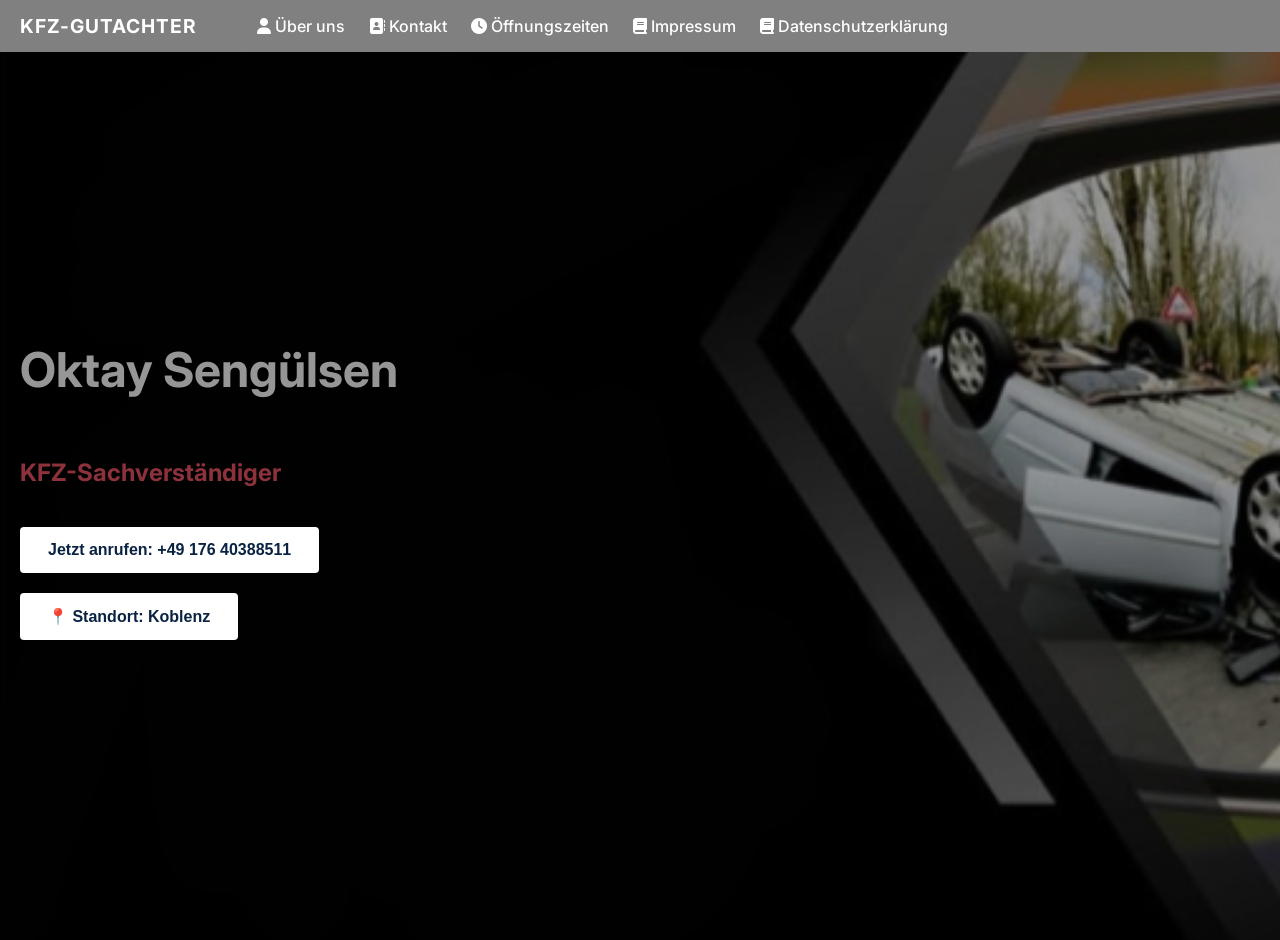
==== Gutachter/index.html @ 018fd1da "Update and rename index.Gutachter.html to index.html" ====
<html lang="de">

<head>
    <meta charset="utf-8" />
    <meta name="viewport" content="width=device-width, initial-scale=1" />
    <title>KFZ Gutachten – Premium</title>
    <link rel="preconnect" href="https://fonts.googleapis.com">
    <link rel="preconnect" href="https://fonts.gstatic.com" crossorigin>
    <link href="https://fonts.googleapis.com/css2?family=Inter:wght@300;400;500;600;700&display=swap" rel="stylesheet">
    <link rel="stylesheet" href="https://cdnjs.cloudflare.com/ajax/libs/font-awesome/6.5.0/css/all.min.css" />
    <Link rel="style.css" />
    <style>
        body {
            margin: 0;
            font-family: "Inter", sans-serif;
            background: #fff;
            color: #0a0a0a;
            overflow: hidden;
        }
        
        .intro {
            position: fixed;
            inset: 0;
            display: flex;
            flex-direction: column;
            justify-content: center;
            align-items: center;
            background: #0a0a0a;
            color: #fff;
            z-index: 9999;
            transition: opacity .8s ease, visibility .8s ease;
            font-size: 1.5rem;
            font-weight: 600;
            overflow: hidden;
        }
        
        .intro.is-hidden {
            opacity: 0;
            visibility: hidden
        }
        
        header {
            position: fixed;
            top: 0;
            width: 100%;
            /* background: #0a2342; */
            background: gray;
            display: flex;
            justify-content: flex-start;
            align-items: center;
            padding: 14px 20px;
            z-index: 1000;
            color: #fff;
            flex-wrap: wrap;
            overflow: hidden;
        }
        
        header .logo {
            font-weight: 700;
            font-size: 1.2rem;
            letter-spacing: 1px;
            margin-right: 40px;
        }
        
        header nav a {
            color: #fff;
            margin-left: 20px;
            text-decoration: none;
            font-weight: 500;
        }
        /* hier kann man den Hintergrund Mercedes ändern */
        
        .hero {
            min-height: 100vh;
            background: url('Hintergrund.jpeg') no-repeat center/cover;
            /* background: url('parallax-1.jpg') no-repeat center/cover; */
            display: flex;
            flex-direction: column;
            justify-content: center;
            align-items: flex-start;
            padding: 20px;
            color: #fff;
            background-blend-mode: multiply;
            background-color: rgba(0, 0, 0, 0.4);
        }
        
        .hero-image {
            width: 100%;
            height: auto;
        }
        
        .hero h1 {
            font-size: clamp(2rem, 5vw, 3rem);
            color: #969696;
            font-weight: 700;
            max-width: 600px;
        }
        
        .hero h2 {
            color: #8D323A;
        }
        
        .hero button {
            margin-top: 20px;
            background: #fff;
            color: #0a2342;
            border: none;
            padding: 14px 28px;
            font-size: 1rem;
            font-weight: 600;
            cursor: pointer;
            border-radius: 4px;
        }
        
        .hero button:hover {
            background: #e6e6e6;
        }
        
        .section {
            padding: 80px 20px;
            max-width: 1000px;
            margin: auto;
        }
        
        .popup {
            display: none;
            position: fixed;
            top: 50%;
            left: 50%;
            transform: translate(-50%, -50%);
            background: #fff;
            padding: 10px;
            border-radius: 8px;
            box-shadow: 0 4px 15px rgba(0, 0, 0, 0.2);
            z-index: 2000;
            text-align: left;
            width: 300px;
            height: 200px;
            border: 1px solid #ccc;
            overflow-y: auto;
            overflow-x: hidden;
        }
        
        .popup h3 {
            margin-top: 0;
        }
        
        .popup i {
            margin-right: 8px;
            color: #0a2342;
        }
        
        .popup button {
            margin-top: 10px;
            background: #0a2342;
            color: #fff;
            border: none;
            padding: 10px 20px;
            border-radius: 4px;
            cursor: pointer;
        }
        
        .mail-btn {
            background-color: #8B0000;
            /* Dunkelrot */
            color: white;
            padding: 12px 24px;
            border: none;
            border-radius: 8px;
            cursor: pointer;
            font-size: 16px;
            font-weight: bold;
        }
        
        .mail-btn:hover {
            background-color: #a80000;
            /* etwas heller beim Hover */
        }
        
        .social-btn {
            display: flex;
            align-items: center;
            margin-top: 8px;
            background: #f0f0f0;
            border: none;
            padding: 8px 14px;
            border-radius: 4px;
            cursor: pointer;
            font-weight: 500;
        }
        
        .social-btn i {
            font-size: 1.2rem;
        }
        
        @media (max-width:600px) {
            header nav a {
                margin-left: 10px;
            }
        }
    </style>
</head>

<body>
    <!-- In diesem Div Box ist das Willkommensintro  -->
    <div class="intro" id="intro">
        <div>Willkommen</div>
        <div>SGS-KFZ-Gutachter</div>
    </div>

    <!-- Hier ist die Reihe von der Blauen Anzeige -->
    <header>
        <div class="logo">KFZ-GUTACHTER</div>


        <nav>
            <a href="#" onclick="toggleUeberUnsPopup(event)"><i class="fas fa-user"></i> Über uns</a>
            <a href="#" onclick="toggleKontaktPopup(event)"><i class="fas fa-address-book"></i> Kontakt</a>
            <a href="#" onclick="toggleOefnungszeitenPopup(event)"><i class="fas fa-clock"></i> Öffnungszeiten</a>
            <a href="#" onclick="toggleImpressumPopup(event)"><i class="fas fa-book"></i> Impressum</a>
            <a href="#" onclick="toggleDatenschutzerklearungPopup(event)"><i class="fas fa-book"></i> Datenschutzerklärung </a>
        </nav>
    </header>


    <!-- Hier ist der Hauptbereich -->
    <section class="hero">
        <h1>Oktay Sengülsen</h1>
        <h2>KFZ-Sachverständiger</h2>
        <button onclick="window.location.href='tel:+49123456789'">Jetzt anrufen: +49 176 40388511</button>


        <!-- Neuer Standort-Button -->
        <button onclick="window.open('https://www.google.com/maps?q=Josef-Cornelius-Str.31 56070 Koblenz', '_blank')">📍 Standort: Koblenz</button>

    </section>


    <!-- Kategorien popup -->

    <div class="popup" id="ueberUnsPopup">
        <h3>Über uns</h3>
        <button class="social-btn" onclick="window.open('https://www.tiktok.com/@sgs.gutachter.koblenz','_blank')"><i class="fab fa-tiktok"></i> TikTok</button>
        <button class="social-btn" onclick="window.open('https://www.instagram.com/sgs_kfz_gutachter','_blank')"><i class="fab fa-instagram"></i> Instagram</button>
        <button onclick="toggleUeberUnsPopup()">Schließen</button>
    </div>

    <div class="popup" id="kontaktPopup">
        <h3>Kontakt</h3>
        <p><i class="fas fa-phone"></i> +49 176 40388511</p>
        <p><i class="fas fa-envelope"></i> info@sgs-gutachter.de</p>

        <!-- Button der dafür sorgt eine Email zu schreiben -->
        <button class="mail-btn" onclick="window.open(
        'https://mail.google.com/mail/?view=cm&fs=1&to=info@sgs-gutachter.de&su=Betreff&body=Hallo...',
          '_blank'
        )">
         Mit Gmail schreiben
        </button>

        <button onclick="toggleKontaktPopup()">Schließen</button>
    </div>

    <div class="popup" id="OefnungszeitenPopup">
        <h3>Öffnungszeiten</h3>
        <p> Montag: <strong> 08:00 - 18:00 </strong> </p>
        <P>Dienstag: <strong> 08:00 - 18:00 </strong> </P>
        <p>Mittwoch: <strong> 08:00 - 18:00 </strong> </p>
        <p>Donnerstag: <strong> 08:00 - 18:00 </strong> </p>
        <p>Freitag: <strong> 08:00 - 18:00 </strong> </p>
        <p>Samstag: <strong> 08:00 - 16:00 </strong> </p>
        <p>Sonntag: <strong> Geschlossen </strong></p>
        <button onclick="toggleOefnungszeitenPopup()">Schließen</button>
    </div>


    <div class="popup" id="ImpressumPopup">
        <h3>Impressum</h3>
        <h2>Angaben gemäß § 5 TMG</h2>
        <p><strong><u>SGS Kfz- KfZ-Sachverständiger Koblenz</u></strong></p>
        <p>Oktay Sengülsen</p>
        <p>Arenberger Str. 71, 56077 Kobkenz</p>

        <h4><strong><u>Kontakt:</u></strong></h4>
        <p>Telefon: 0176 40388511</p>
        <p>E-Mail: info@sgs-gutachter.de</p>

        <h4><strong><u>Vertreten durch:</u></strong></h4>
        <p>Oktay Sengülsen</p>

        <h4><strong><u>Berufsbezeichung</u></strong></h4>
        <p>KFZ-Sachverständiger</p>
        <button onclick="toggleImpressumPopup()">Schließen</button>
    </div>

    <div class="popup" id="DatenschutzerklearungPopup">
        <h3>Datenschutzerklärung</h3>
        <h4><strong><U>1. Verantwortlicher</U></strong></h4>
        <p>SGS Kfz-Sachverständiger Koblenz</p>
        <p>Oktay Sengülsen</p>
        <p>Arenberger Str. 71, 56077 Kobkenz</p>
        <p>Telefon: 0176 40388511</p>
        <p>E-Mail: info@sgs-gutachter.de</p>

        <h4><strong><u>2. Erhebung und Speicherung personenbezogener Daten</u></strong></h4>
        <p>Wir verarbeiten personenbezogene Daten (z.b Name,Telefonnumer,E-Mail-Adresse),die Sie uns freiwillig mitteilen etwa per Telefon oder E-Mail.</p>

        <h3><strong><u>3. Zwecke der Datenverarbeitung</u></strong></h3>
        <p>- zur Kontaktaufnahme und Terminvereinbarung</p>
        <p>- zur Erstellung von Kfz-Gutachten</p>
        <p>zur Rechnungsstellung und Abwicklung von Aufträgen</p>

        <h3><strong><u>4. Rechtsgrundlage</u></strong></h3>
        <p>Die Verarbeitung erfolgt auf Grundlage von Art.6 Abs. 1 lit. b DSGVO (Vertragserfüllung) und Art. 6 Abs. 1 lit. f DSGVO (berechtigtes Interersse).</p>

        <h3><strong><u>5. Weitergabe von Daten</u></strong></h3>
        <p>Ihre Daten werden nicht an Dritte weitergegeben, außer: </p>
        <p>- an Versicherungen / Rechtsanwälte im Rahmen des Gutachtens</p>
        <p>- an Dienstleister (z.b Webhosting) </p>

        <h3><strong><u>6. Nutzung von Google Maps / Social Media</u></strong></h3>
        <p>Unsere Website kann Dienste wie Google Maps oder Links zu Tiktok / Instagram enthalten. Bei Nutzung werden Daten (z.b IP-Adresse) an diese Anbieter übertragen. Die Datenschutzrichtlinien der Anbieter gelten zusätzlich</p>

        <h3><strong><u>7. Cookies</u></strong></h3>
        <p>Unsere Website verwendet ggf. Cookies, um die Nutzung zu verbessern. Sie können Cookies in ihrem Browser deaktivieren</p>

        <h3><strong><u>8. Speicherdauer</u></strong></h3>
        <p>Wir speichern personenbezogene Daten nur so lange, wie es für die Bearbeitung und gesetzliche Aufbewahrungsfristen erforderlich ist.</p>

        <h3><strong><u>9. Rechte der Betroffenen</u></strong></h3>
        <p>Sie haben das Recht auf:</p>
        <p>- Auskunft (Art. 15 DSGVO)</p>
        <p>- Berichtigung (Art 16 DSGVO)</p>
        <p>- Löschung (Art. 17 DSGVO)</p>
        <p>- Einschränlung der Verarbeitung (Art. 18 DSGVO)</p>
        <p>- Datenübertragungen (Art. 20 DSGVO)</p>
        <p>- Widerspruch (Art. 21 DSGVO)</p>

        <h3><strong><u>10. Beschwerderecht</u></strong></h3>
        <p>Sie können sich bei der zuständigen Datenschutzbehörde beschwären:</p>
        <p>Landesbeauftragte für den Datenschutz und die Informationsfreiheit Rheinland-Pfalz Hintere Bleiche 34 55116 Mainz</p>



        <button onclick="toggleDatenschutzerklearungPopup()">Schließen</button>
    </div>



    <script>
        setTimeout(() => document.getElementById('intro').classList.add('is-hidden'), 2000);

        function toggleKontaktPopup(e) {
            if (e) e.preventDefault();
            const popup = document.getElementById('kontaktPopup');
            popup.style.display = popup.style.display === 'block' ? 'none' : 'block';
        }

        function toggleUeberUnsPopup(e) {
            if (e) e.preventDefault();
            const popup = document.getElementById('ueberUnsPopup');
            popup.style.display = popup.style.display === 'block' ? 'none' : 'block';
        }

        function toggleOefnungszeitenPopup(e) {
            if (e) e.preventDefault();
            const popup = document.getElementById('OefnungszeitenPopup');
            popup.style.display = popup.style.display === 'block' ? 'none' : 'block';
        }

        function toggleImpressumPopup(e) {
            if (e) e.preventDefault();
            const popup = document.getElementById('ImpressumPopup');
            popup.style.display = popup.style.display === 'block' ? 'none' : 'block';
        }

        function toggleDatenschutzerklearungPopup(e) {
            if (e) e.preventDefault();
            const popup = document.getElementById('DatenschutzerklearungPopup');
            popup.style.display = popup.style.display === 'block' ? 'none' : 'block';
        }
    </script>
</body>

</html>
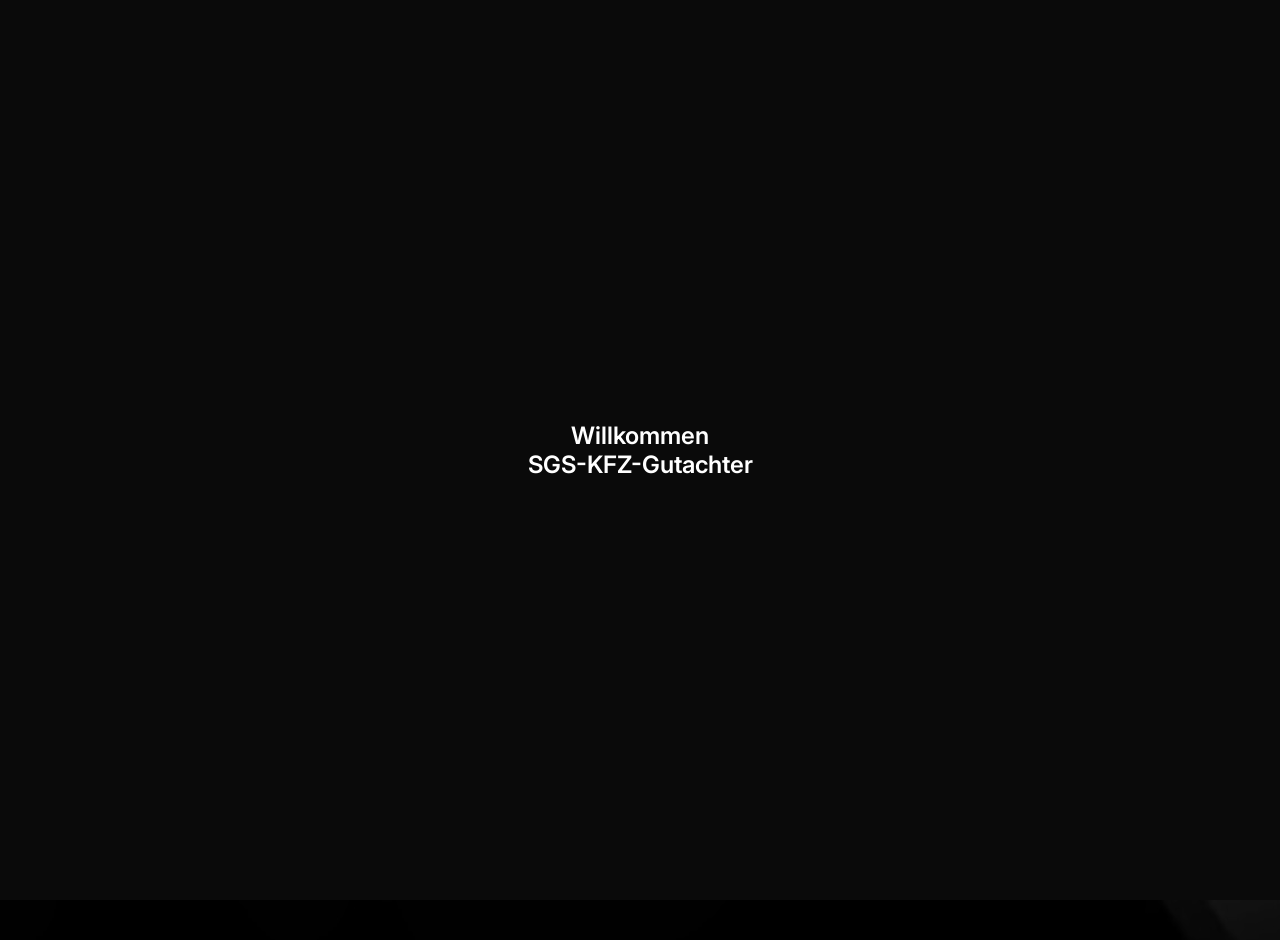
==== commit 2e3beb32: "Update index.html" ====
--- a/Gutachter/index.html
+++ b/Gutachter/index.html
@@ -383,3 +383,4 @@
 </body>
 
 </html>
+
